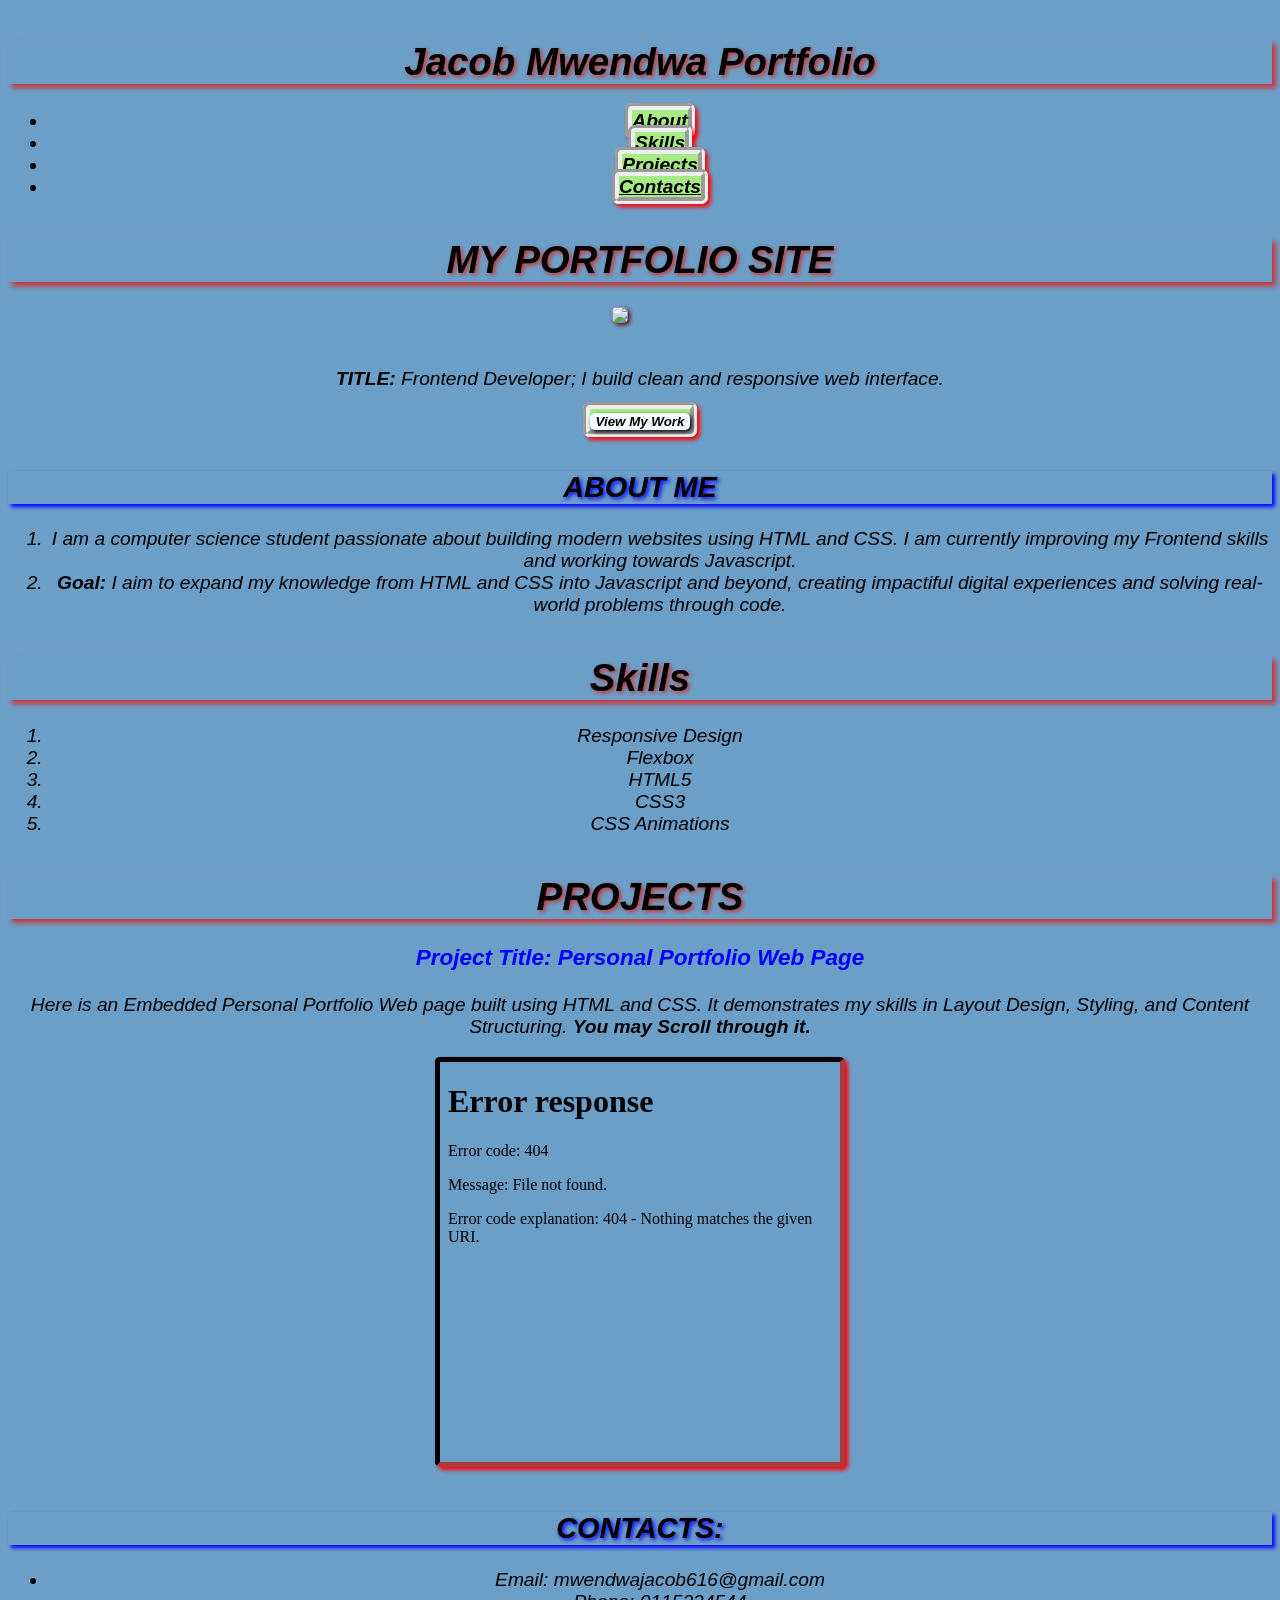
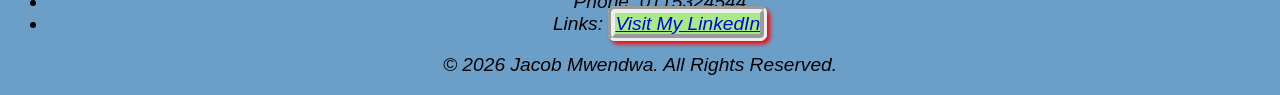
==== index.html @ 6b38fa4a "Add header navigation and refine styles Introduce a site header with a title (Jacob Mwendwa Portfoli" ====
<!DOCTYPE html>
<html>
    <head>
        <meta charset="UTF-8">
        <meta name="viewport" content="width=device-width, initial-scale=1.0">
        <title>MY PORTFOLIO SITE</title>
        <link rel="stylesheet" href="portfolio.css">
    </head>
    <body>
        <header>
            <h1>Jacob Mwendwa Portfolio</h1>
            <nav>
                <ul>
                    <li><a href="#about">About</a></li>
                    <li><a href="#skills">Skills</a></li>
                    <li><a href="#projects">Projects</a></li>
                    <li><a href="#contacts">Contacts</a></li>
                </ul>
            </nav>
        </header>
        <h1>MY PORTFOLIO SITE</h1>
            <img src="profile.jpg">
            <p><b>TITLE:</b> Frontend Developer; 
            I build clean and responsive web interface.
            </p>
             <a href="Styling.html" target="_blank">
            <button>View My Work</button>
            </a>
        <h2>ABOUT ME</h2>
        <ol>
            <li>I am a computer science student passionate about building modern websites using HTML and CSS. I am currently improving my Frontend skills and working towards Javascript.</li>
            <li><b>Goal:</b> I aim to expand my knowledge from HTML and CSS into Javascript and beyond, creating impactiful digital experiences and solving real-world problems through code.</li>
        </ol>
        <h1>Skills</h1>
        <ol>
            <li>Responsive Design</li>
            <li>Flexbox</li>
            <li>HTML5</li>
            <li>CSS3</li>
            <li>CSS Animations</li>
        </ol>
        <h1>PROJECTS</h1>
            <h3>Project Title: Personal Portfolio Web Page</h3>
            <p>Here is an Embedded Personal Portfolio Web page built using HTML and CSS. It demonstrates my skills in Layout Design, Styling, and Content Structuring.
                <i><b>You may Scroll through it.</b></i>
            </p>
            <iframe width="400" height="400" src="styling.html">Web source</iframe>
            <h2>CONTACTS:</h2>
            <ul type="i">
                <li>Email: mwendwajacob616@gmail.com</li>
                <li>Phone: 0115324544</li>
                <li>Links:
                    <a href="https://www.linkedin.com/in/Jacob-mwendwa" target="_blank">Visit My LinkedIn</a>
                </li>
            </ul>
            <footer>
                <p>&copy; 2026 Jacob Mwendwa. All Rights Reserved.</p>
            </footer>
    </body>
</html>
---- portfolio.css ----
img{
    float: none;
    margin-right: 40px;
    margin-bottom: 20px;
    border-radius: 5px;
    box-shadow: 2px 2px 4px rgb(106, 6, 6);
    border-width: 7px;
}
a:link{
  background-color:rgb(166, 235, 131);
  border-style: groove;
  border-width: 7px;
  border-radius: 7px;
  box-shadow: 3px 3px 4px red;
}
a:hover{
    color:rgb(8, 152, 15);
}
button{
    font-style: italic;
    font-weight: bold;
    background-color: azure;
    border-radius: 5px;
    border-color: black;
    border-width: 0px;
    box-shadow: 2px 2px 4px rgb(5, 0, 24);
}
button:hover{
    color:aqua;
    background-color: red;
}
button:active{
    color:brown;
}
nav a{
    color: black;
    font-style: italic;
    font-weight: bold;
    background-color:rgb(166, 235, 131);
    border-style: groove;
    border-width: 2px;
    border-radius: 7px;
    box-shadow: 3px 3px 4px red;
}
iframe{
    border-color: rgb(89, 29, 29);
    border-width: 5px;
    border-radius: 5px;
    box-shadow: 3px 3px 4px red;
}
body{
    text-align: center;
    background-color: rgb(108, 159, 200);
    font-size: larger;
    font-style: italic;
    font-family: 'Lucida Sans', 'Lucida Sans Regular', 'Lucida Grande', 'Lucida Sans Unicode', Geneva, Verdana, sans-serif;
}
h1{
   text-shadow: 2px 2px 4px rgb(199, 55, 55);
   box-shadow: 4px 4px 5px rgb(199, 55, 55);
    margin-top: 40px;
}
h2{
    text-shadow: 2px 2px 4px blue;
    box-shadow: 3px 3px 4px blue;
    margin-top: 40px;
}
h3{
    color:blue;
    text-shadow: 2px 2px 4px rgb(53, 18
}
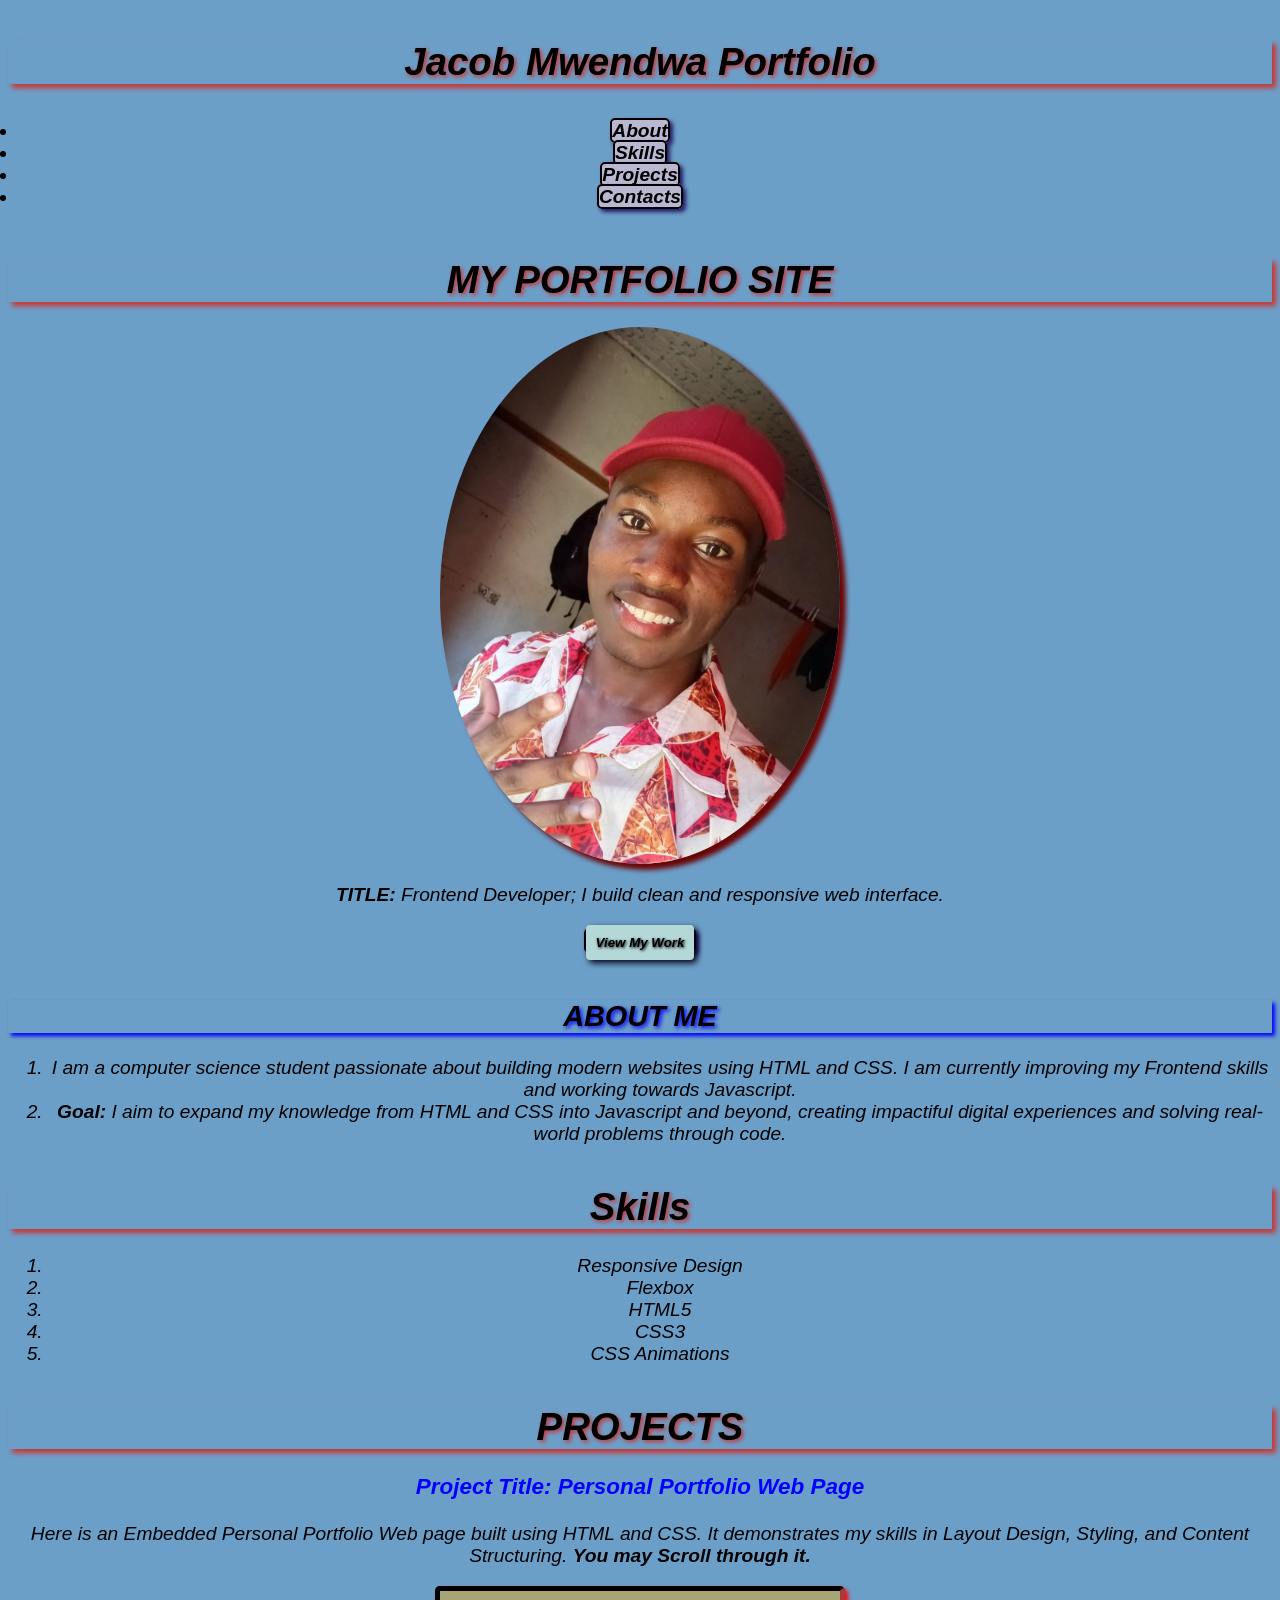
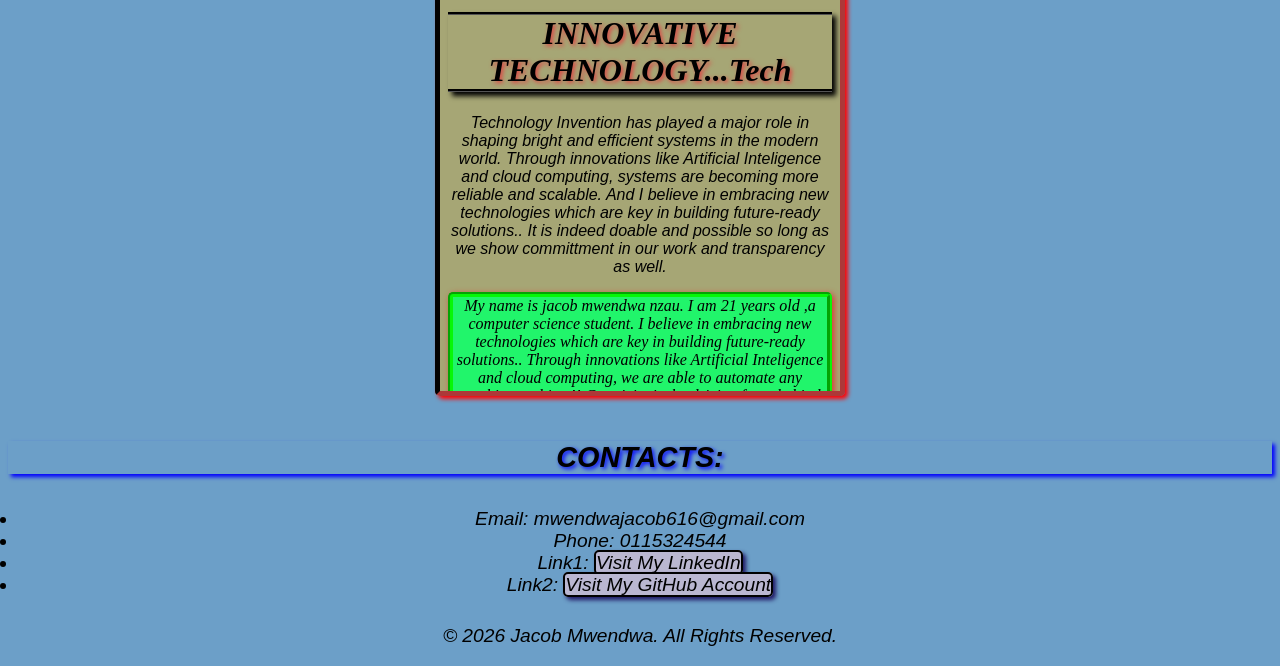
==== commit ae582a51: "Point buttons to GitHub Pages site Update index.html and styling.html so the action buttons open the" ====
--- a/index.html
+++ b/index.html
@@ -5,6 +5,7 @@
         <meta name="viewport" content="width=device-width, initial-scale=1.0">
         <title>MY PORTFOLIO SITE</title>
         <link rel="stylesheet" href="portfolio.css">
+        <link rel="icon" href="clean_pic.jpg.jpg ">
     </head>
     <body>
         <header>
@@ -19,11 +20,11 @@
             </nav>
         </header>
         <h1>MY PORTFOLIO SITE</h1>
-            <img src="profile.jpg">
+            <img src="myP.jpeg" alt="My profile picture" class="profile">
             <p><b>TITLE:</b> Frontend Developer; 
             I build clean and responsive web interface.
             </p>
-             <a href="Styling.html" target="_blank">
+             <a href="https://mwendwajacob616-ops.github.io/Hotel_Web/" target="_blank">
             <button>View My Work</button>
             </a>
         <h2>ABOUT ME</h2>
@@ -49,9 +50,10 @@
             <ul type="i">
                 <li>Email: mwendwajacob616@gmail.com</li>
                 <li>Phone: 0115324544</li>
-                <li>Links:
-                    <a href="https://www.linkedin.com/in/Jacob-mwendwa" target="_blank">Visit My LinkedIn</a>
-                </li>
+                <li>Link1:
+                    <a href="https://www.linkedin.com/in/jacob-mwendwa-9333143bb" target="_blank">Visit My LinkedIn</a></li>
+                <li>Link2:
+                    <a href="https://github.com/mwendwajacob616-ops" target="_blank">Visit My GitHub Account</a></li>
             </ul>
             <footer>
                 <p>&copy; 2026 Jacob Mwendwa. All Rights Reserved.</p>
--- a/portfolio.css
+++ b/portfolio.css
@@ -1,29 +1,50 @@
 img{
-    float: none;
+    float: center;
+    display:block;
+    height: auto;
+    margin: 20px auto;
     margin-right: 40px;
     margin-bottom: 20px;
-    border-radius: 5px;
-    box-shadow: 2px 2px 4px rgb(106, 6, 6);
-    border-width: 7px;
+    border-radius: 50%;
+    box-shadow: 6px 6px 5px rgb(106, 6, 6);
+    border-width: 2px;
+    animation: spin 10s linear infinite;
+}
+.profile{
+    width:400px;
+    border-radius: 50%;
+    margin:20px auto;
+    display:block;
+}
+
+@keyframes spin{
+    from{transform: rotate(0deg);}
+    to{transform: rotate(360deg);}
 }
 a:link{
-  background-color:rgb(166, 235, 131);
-  border-style: groove;
-  border-width: 7px;
-  border-radius: 7px;
-  box-shadow: 3px 3px 4px red;
+    margin-top: 15px;
+    margin-bottom: 15px;
+    color: black;
+    text-decoration: none;
+  background-color:rgb(186, 183, 209);
+  border-style: solid;
+  border-width: 2px;
+  border-radius: 5px;
+  box-shadow: 3px 3px 4px rgb(33, 24, 101);
 }
 a:hover{
     color:rgb(8, 152, 15);
 }
 button{
+    padding: 10px;
     font-style: italic;
     font-weight: bold;
-    background-color: azure;
-    border-radius: 5px;
+    background-color: rgb(180, 216, 216);
+    border-radius: 4px;
     border-color: black;
     border-width: 0px;
-    box-shadow: 2px 2px 4px rgb(5, 0, 24);
+    text-shadow: 1px 1px 3px black;
+    box-shadow: 3px 3px 6px rgb(5, 0, 24);
 }
 button:hover{
     color:aqua;
@@ -36,11 +57,14 @@
     color: black;
     font-style: italic;
     font-weight: bold;
-    background-color:rgb(166, 235, 131);
+    background-color:rgb(131, 160, 235);
     border-style: groove;
-    border-width: 2px;
-    border-radius: 7px;
-    box-shadow: 3px 3px 4px red;
+    border-color: black;
+    border-width: 0px;
+    border-radius: 5px;
+    box-shadow: 3px 3px 4px rgb(179, 82, 82);
+    animation: myScale;
+    animation-duration: 2s;
 }
 iframe{
     border-color: rgb(89, 29, 29);
@@ -67,7 +91,11 @@
 }
 h3{
     color:blue;
-    text-shadow: 2px 2px 4px rgb(53, 18
+    text-shadow: 2px 2px 4px rgb(53, 18)
+  }
+ul{
+    margin-top: 15px;
+    margin-bottom: 15px;
+    padding: 10px;
 }
 
-
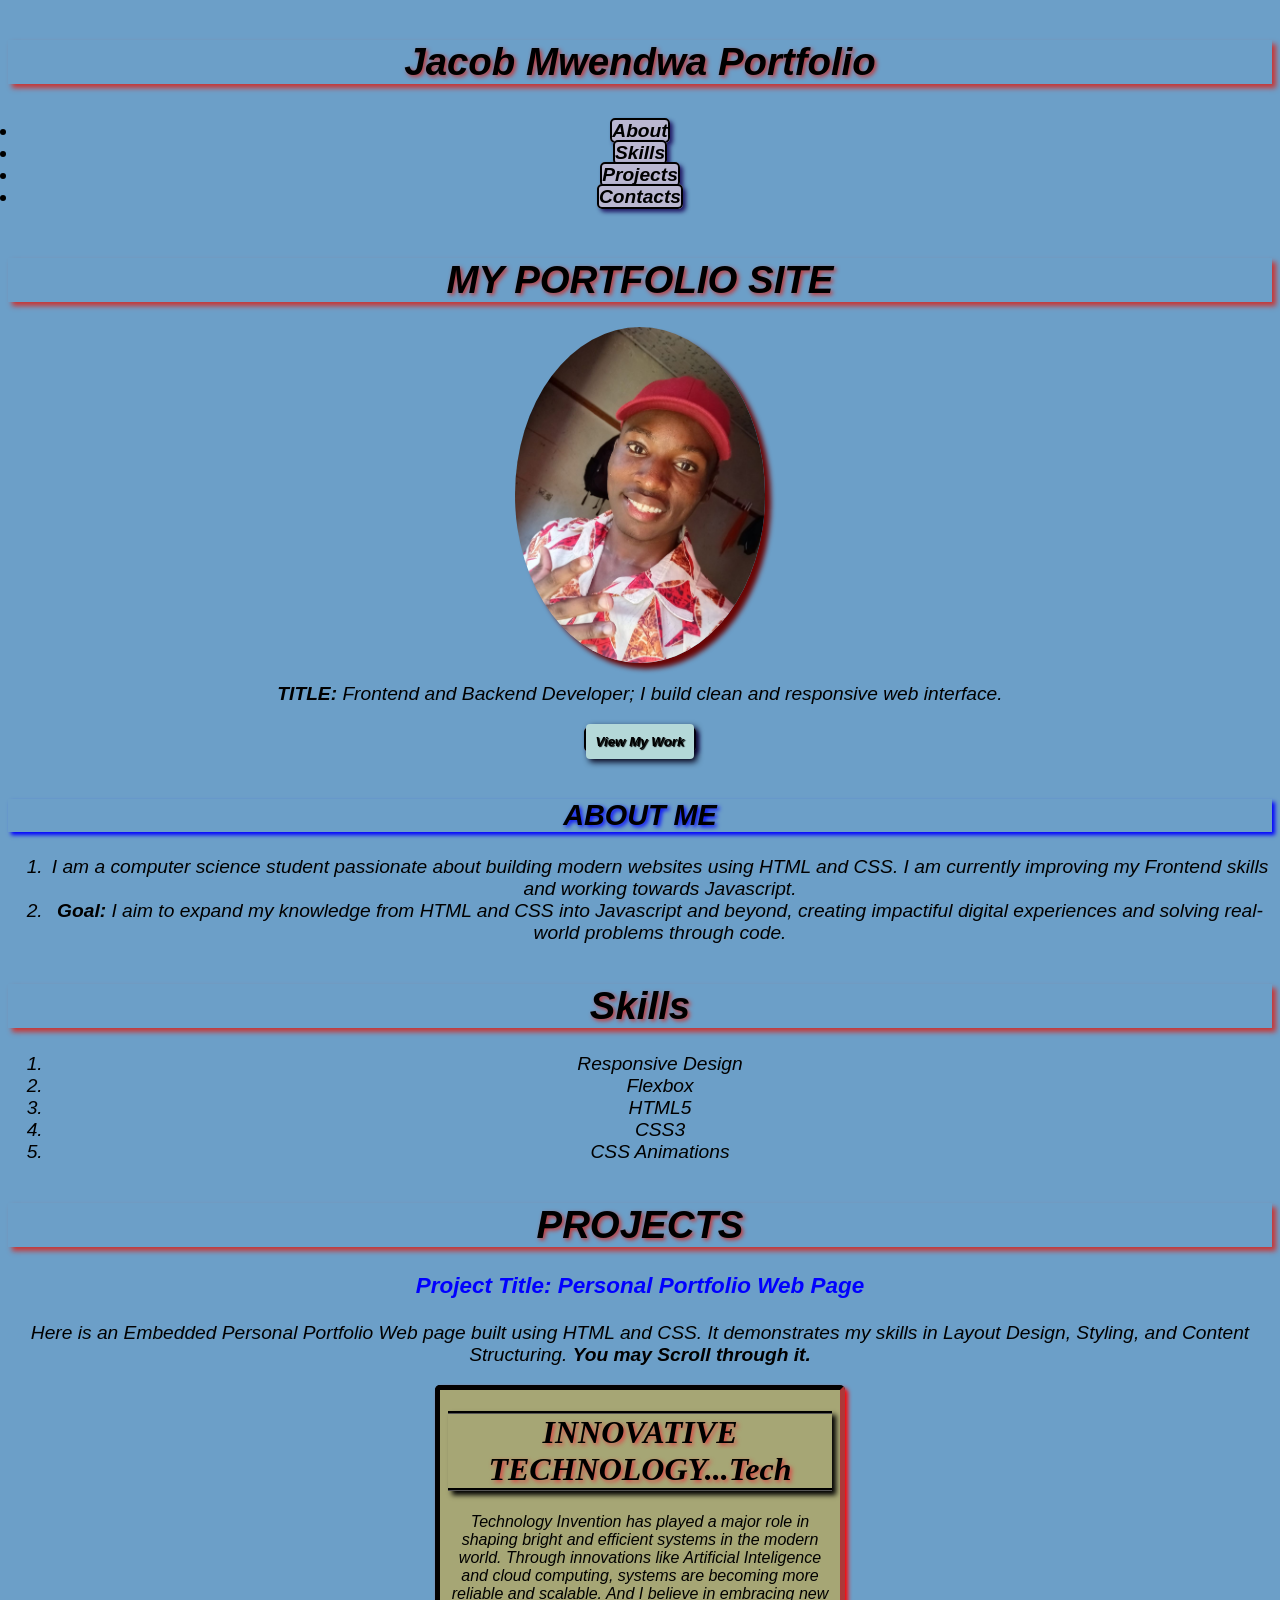
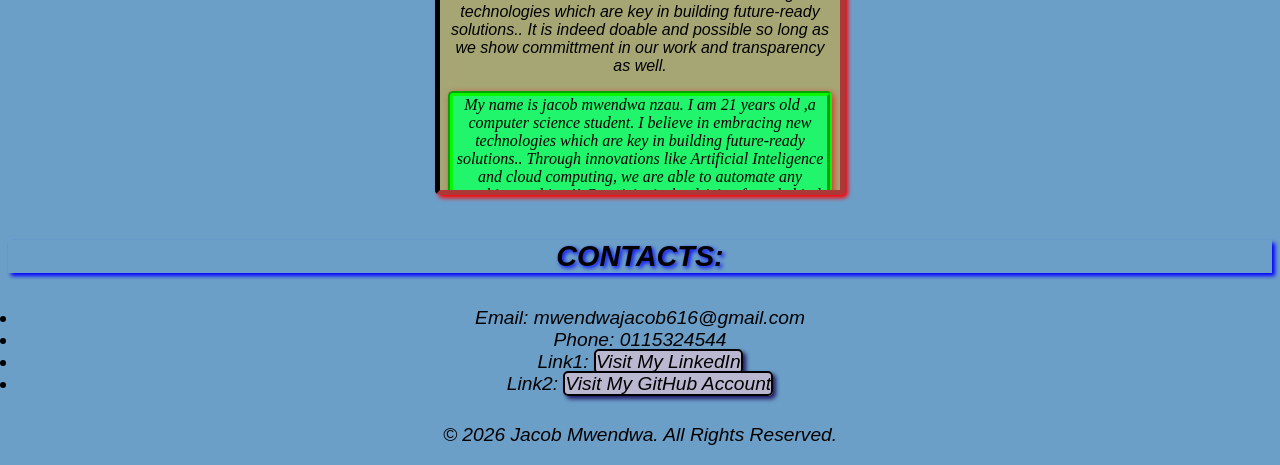
==== commit 6d0d332e: "Update bio title and button text-shadow Include 'Backend' in the portfolio title to reflect both fro" ====
--- a/index.html
+++ b/index.html
@@ -21,7 +21,7 @@
         </header>
         <h1>MY PORTFOLIO SITE</h1>
             <img src="myP.jpeg" alt="My profile picture" class="profile">
-            <p><b>TITLE:</b> Frontend Developer; 
+            <p><b>TITLE:</b> Frontend and Backend Developer; 
             I build clean and responsive web interface.
             </p>
              <a href="https://mwendwajacob616-ops.github.io/Hotel_Web/" target="_blank">
--- a/portfolio.css
+++ b/portfolio.css
@@ -11,7 +11,7 @@
     animation: spin 10s linear infinite;
 }
 .profile{
-    width:400px;
+    width:250px;
     border-radius: 50%;
     margin:20px auto;
     display:block;
@@ -43,7 +43,7 @@
     border-radius: 4px;
     border-color: black;
     border-width: 0px;
-    text-shadow: 1px 1px 3px black;
+    text-shadow: 1px 1px 1px black;
     box-shadow: 3px 3px 6px rgb(5, 0, 24);
 }
 button:hover{
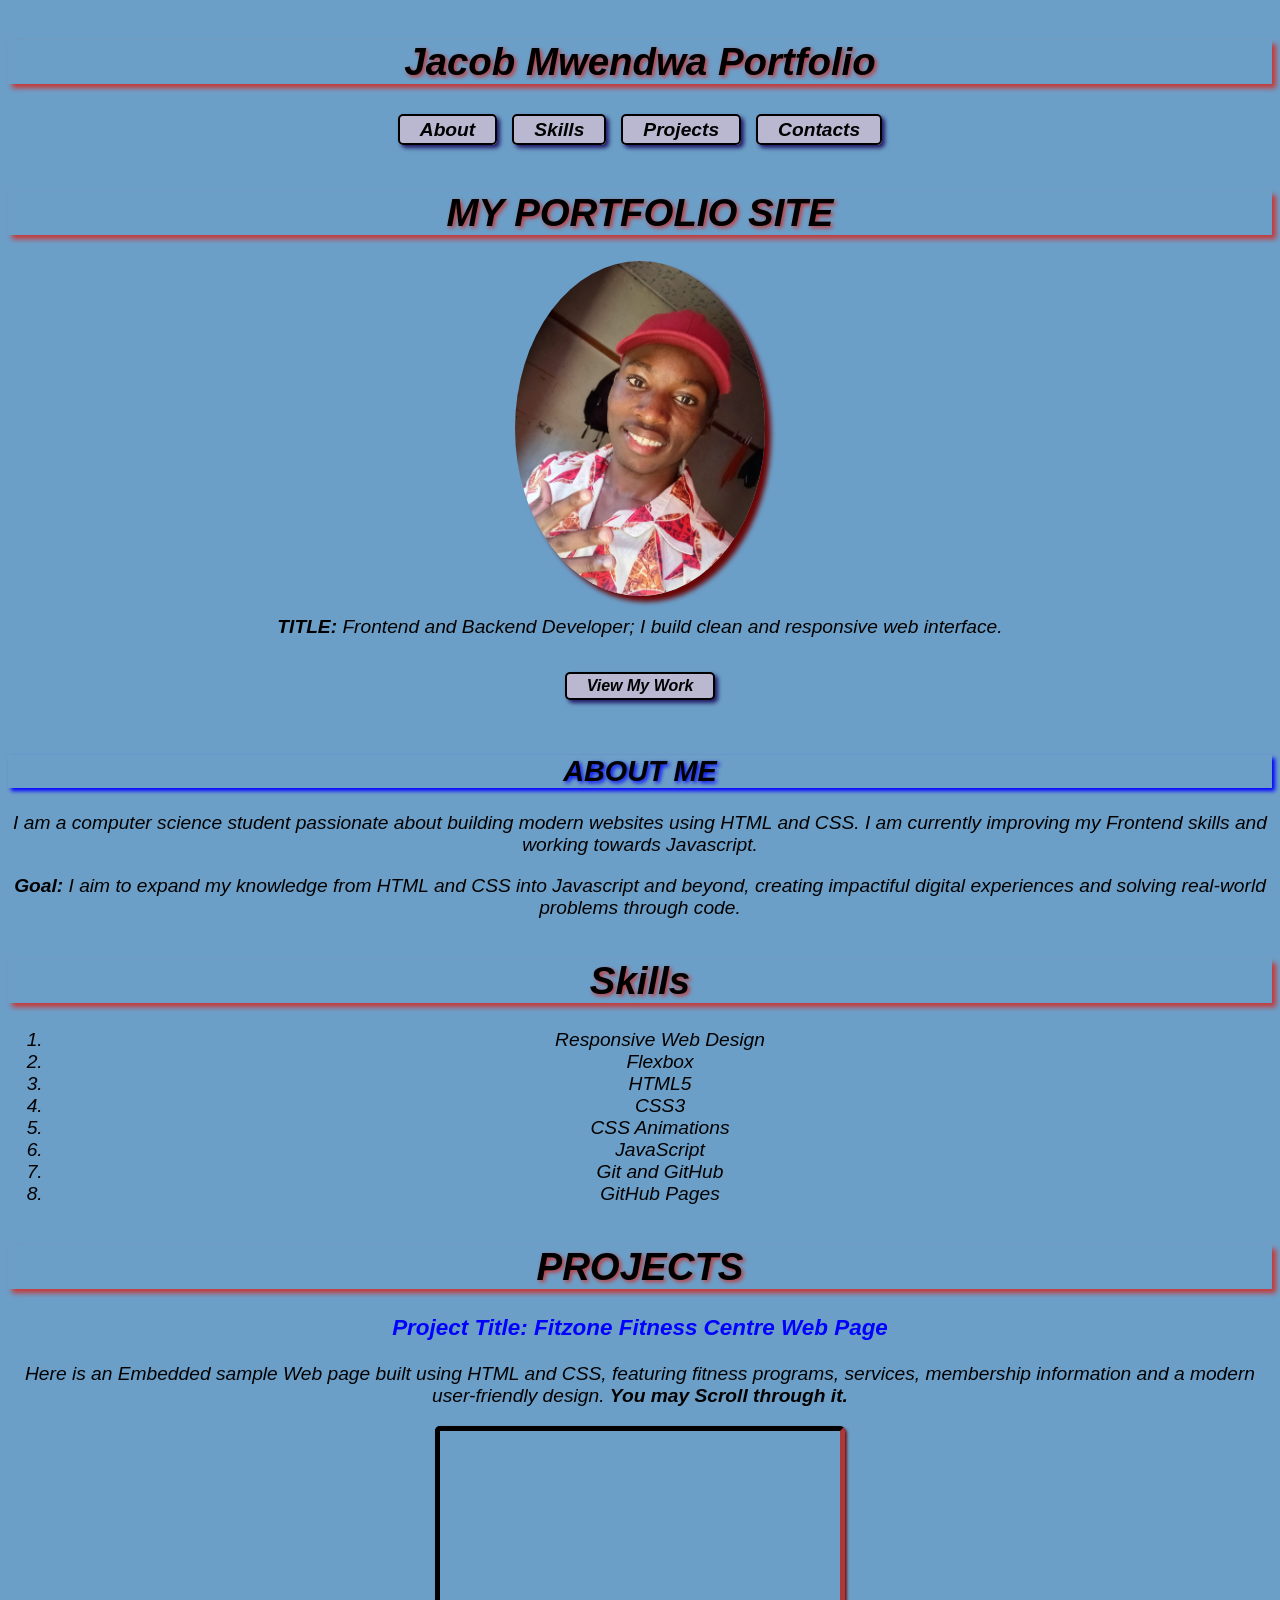
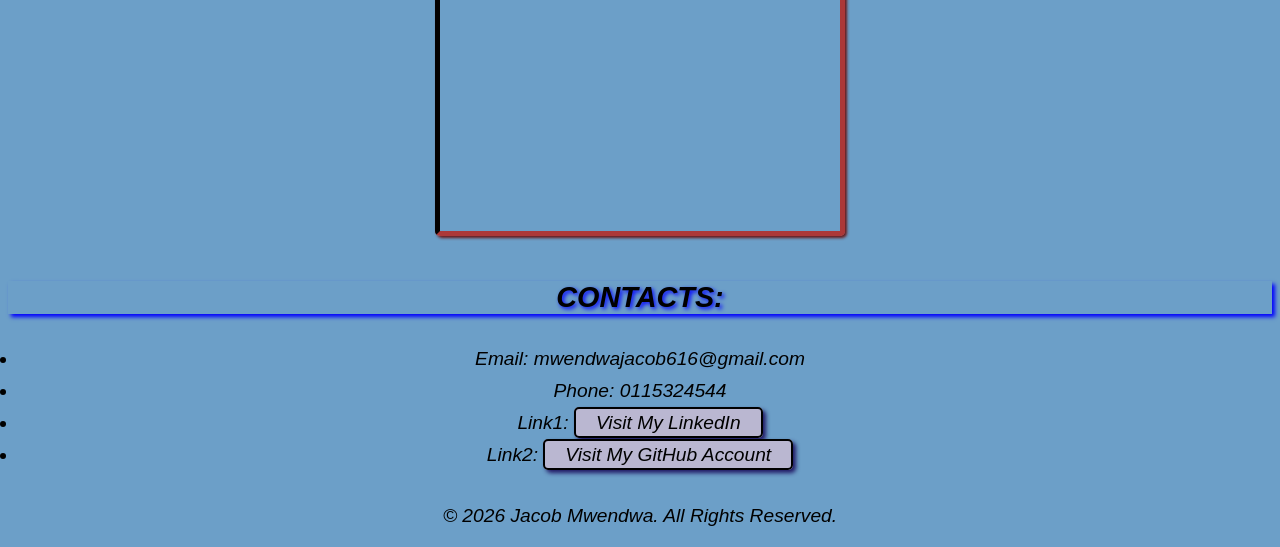
==== commit ecd136ac: "Refactor portfolio layout, update styles, remove demo files Rework index.html structure to add seman" ====
--- a/index.html
+++ b/index.html
@@ -10,6 +10,7 @@
     <body>
         <header>
             <h1>Jacob Mwendwa Portfolio</h1>
+            <div class="logo">
             <nav>
                 <ul>
                     <li><a href="#about">About</a></li>
@@ -18,34 +19,41 @@
                     <li><a href="#contacts">Contacts</a></li>
                 </ul>
             </nav>
+            </div>
         </header>
         <h1>MY PORTFOLIO SITE</h1>
             <img src="myP.jpeg" alt="My profile picture" class="profile">
             <p><b>TITLE:</b> Frontend and Backend Developer; 
             I build clean and responsive web interface.
             </p>
-             <a href="https://mwendwajacob616-ops.github.io/Hotel_Web/" target="_blank">
-            <button>View My Work</button>
-            </a>
+             <a href="https://mwendwajacob616-ops.github.io/Fitzone-gym-Website/" target="_blank" class="view-work-btn">View My Work</a>
+            <div class="About" id="about">
         <h2>ABOUT ME</h2>
-        <ol>
-            <li>I am a computer science student passionate about building modern websites using HTML and CSS. I am currently improving my Frontend skills and working towards Javascript.</li>
-            <li><b>Goal:</b> I aim to expand my knowledge from HTML and CSS into Javascript and beyond, creating impactiful digital experiences and solving real-world problems through code.</li>
-        </ol>
+            <p>I am a computer science student passionate about building modern websites using HTML and CSS. I am currently improving my Frontend skills and working towards Javascript.</p>
+            <p><b>Goal:</b> I aim to expand my knowledge from HTML and CSS into Javascript and beyond, creating impactiful digital experiences and solving real-world problems through code.</p>
+        </div>
+        <div class="Skills" id="skills">
         <h1>Skills</h1>
         <ol>
-            <li>Responsive Design</li>
+            <li>Responsive Web Design</li>
             <li>Flexbox</li>
             <li>HTML5</li>
             <li>CSS3</li>
             <li>CSS Animations</li>
+            <li>JavaScript</li>
+            <li>Git and GitHub</li>
+            <li>GitHub Pages</li>
         </ol>
+        </div>
+        <div class="Projects" id="projects">
         <h1>PROJECTS</h1>
-            <h3>Project Title: Personal Portfolio Web Page</h3>
-            <p>Here is an Embedded Personal Portfolio Web page built using HTML and CSS. It demonstrates my skills in Layout Design, Styling, and Content Structuring.
+            <h3>Project Title: Fitzone Fitness Centre Web Page</h3>
+            <p>Here is an Embedded sample Web page built using HTML and CSS, featuring fitness programs, services, membership information and a modern user-friendly design.
                 <i><b>You may Scroll through it.</b></i>
             </p>
-            <iframe width="400" height="400" src="styling.html">Web source</iframe>
+            <iframe width="400" height="400" src="https://mwendwajacob616-ops.github.io/Fitzone-gym-Website/">Web source</iframe>
+            </div>
+            <div class="Contacts" id="contacts">
             <h2>CONTACTS:</h2>
             <ul type="i">
                 <li>Email: mwendwajacob616@gmail.com</li>
@@ -55,6 +63,7 @@
                 <li>Link2:
                     <a href="https://github.com/mwendwajacob616-ops" target="_blank">Visit My GitHub Account</a></li>
             </ul>
+            </div>
             <footer>
                 <p>&copy; 2026 Jacob Mwendwa. All Rights Reserved.</p>
             </footer>
--- a/portfolio.css
+++ b/portfolio.css
@@ -22,6 +22,7 @@
     to{transform: rotate(360deg);}
 }
 a:link{
+    padding: 3px 20px;
     margin-top: 15px;
     margin-bottom: 15px;
     color: black;
@@ -36,17 +37,18 @@
     color:rgb(8, 152, 15);
 }
 button{
-    padding: 10px;
-    font-style: italic;
-    font-weight: bold;
-    background-color: rgb(180, 216, 216);
-    border-radius: 4px;
-    border-color: black;
-    border-width: 0px;
-    text-shadow: 1px 1px 1px black;
-    box-shadow: 3px 3px 6px rgb(5, 0, 24);
+   border-style: none; 
+  display:inline-block;
+  padding: 14px 28px;
+  font-size: 16px;
+  border-radius: 8px;
+  font-weight: 600;
+  text-decoration: none;
+  transition: 0.3s ease;  
 }
 button:hover{
+    box-shadow: 0 8px 15px rgb(33, 24, 101);
+    transform: scale(1.1);
     color:aqua;
     background-color: red;
 }
@@ -62,7 +64,7 @@
     border-color: black;
     border-width: 0px;
     border-radius: 5px;
-    box-shadow: 3px 3px 4px rgb(179, 82, 82);
+    box-shadow: 1px 1px 2px rgb(179, 82, 82);
     animation: myScale;
     animation-duration: 2s;
 }
@@ -70,7 +72,7 @@
     border-color: rgb(89, 29, 29);
     border-width: 5px;
     border-radius: 5px;
-    box-shadow: 3px 3px 4px red;
+    box-shadow: 2px 2px 3px rgb(106, 22, 22);
 }
 body{
     text-align: center;
@@ -98,4 +100,34 @@
     margin-bottom: 15px;
     padding: 10px;
 }
+ul li{
+    text-align: center;
+    margin-bottom: 10px;
+}
+.view-work-btn{
 
+     border-style: none; 
+  display:inline-block;
+  padding: 20px 30px;
+  font-size: 16px;
+  border-radius: 8px;
+  font-weight: 600;
+  text-decoration: none;
+  transition: 0.3s ease;  
+}
+.view-work-btn:hover{
+    box-shadow: 0 8px 15px rgb(33, 24, 101);
+    transform: scale(1.1);
+    color:aqua;
+    background-color: red;
+}
+.logo ul{
+    justify-content: center;
+    margin-top:35px;
+    display:flex;
+    gap: 15px;
+    list-style: none;
+    padding: 0;
+}
+
+    
